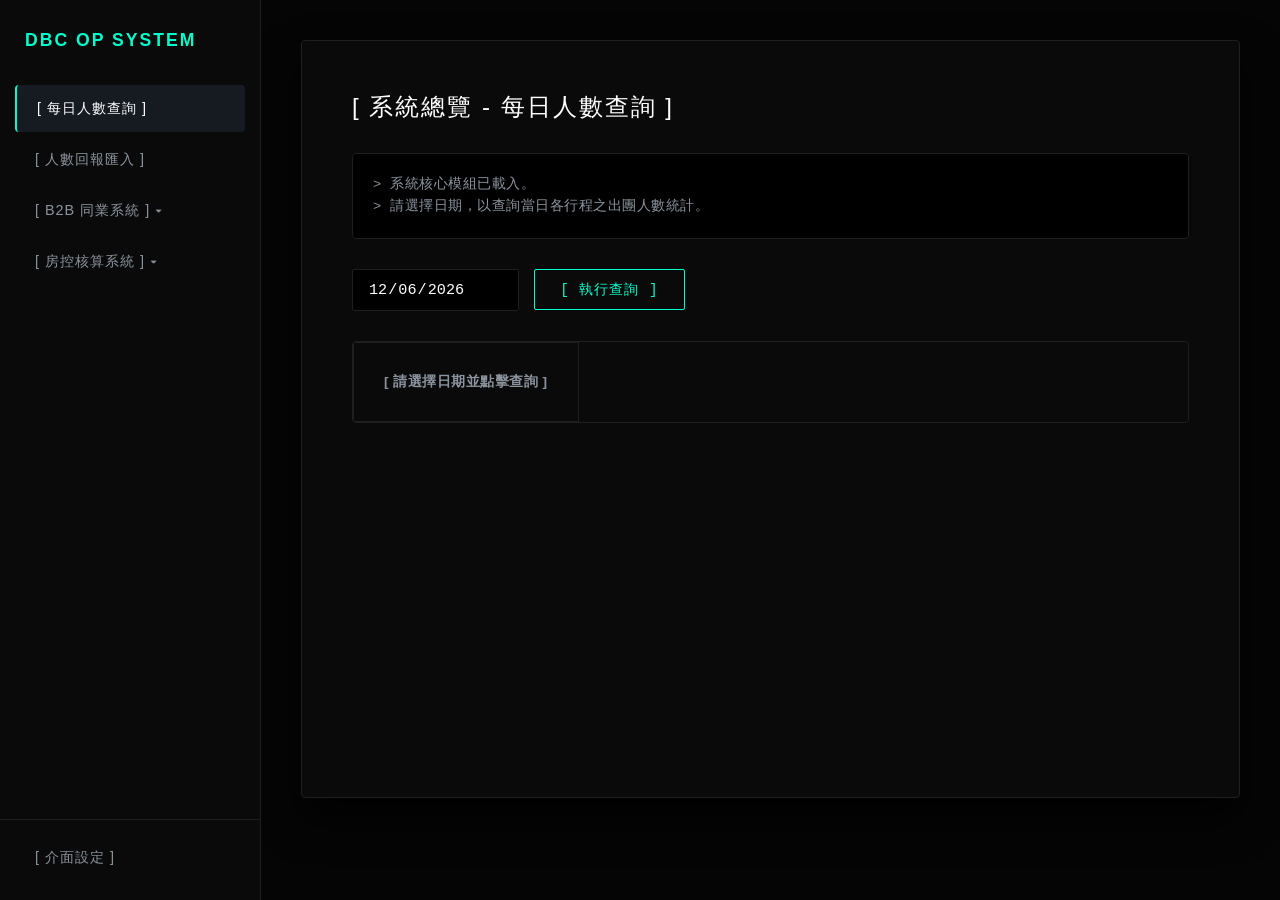
==== index.html @ ec6c4ce2 "房控 v9.0 前端、自訂介面主題、共用樣式與設定 - 新增介面設定：經典深色 / 柔和深灰 / 明亮淺色 / 護眼米色 / 自訂配色，強調色與字體大小 - 顏色改用 common.css 的配色變數" ====
<!DOCTYPE html>
<html lang="zh-TW">
<head>
    <meta charset="UTF-8">
    <meta name="viewport" content="width=device-width, initial-scale=1.0">
    <title>ＤＢＣ ｏｐ工具 - 系統總覽</title>
    <link rel="stylesheet" href="common.css">
    <script src="theme.js"></script>
    <style>
        /* 右側主視窗 */
        main { flex: 1; padding: 40px; overflow-y: auto; }
        .content-card { background: var(--surface); padding: 50px; border-radius: 4px; border: 1px solid var(--border); min-height: 80%; box-shadow: 0 20px 40px var(--shadow); }
        h1 { margin-top: 0; color: var(--text-strong); font-weight: 300; letter-spacing: 2px; font-size: 1.5rem; margin-bottom: 30px; }
        .terminal-box { background: var(--input-bg); border: 1px solid var(--border); padding: 20px; border-radius: 4px; font-family: var(--font-mono); font-size: 0.85rem; color: var(--muted); line-height: 1.6; margin-bottom: 30px; }
        .terminal-box span.highlight { color: var(--accent); }

        /* 查詢區塊 */
        .search-bar { display: flex; gap: 15px; align-items: center; margin-bottom: 30px; }
        input[type="date"] { padding: 10px 15px; background: var(--input-bg); border: 1px solid var(--border); color: var(--text-strong); font-size: 0.95rem; border-radius: 2px; font-family: var(--font-mono); outline: none; }
        input[type="date"]::-webkit-calendar-picker-indicator { filter: var(--icon-filter); cursor: pointer; }
        input[type="date"]:focus { border-color: var(--accent); }
        
        .primary-btn { background: transparent; color: var(--accent); border: 1px solid var(--accent); padding: 10px 25px; border-radius: 2px; font-family: var(--font-mono); font-size: 0.9rem; cursor: pointer; transition: all 0.2s; letter-spacing: 1px; }
        .primary-btn:hover { background: var(--accent); color: var(--accent-contrast); }
        .primary-btn:disabled { border-color: var(--border-strong); color: var(--muted); cursor: not-allowed; background: transparent; }

        /* 完美還原 Excel 的表格樣式 */
        .table-container { overflow-x: auto; border: 1px solid var(--border); border-radius: 4px; }
        table { width: max-content; border-collapse: collapse; font-size: 0.85rem; font-family: var(--font-main); background: var(--bg); }
        th, td { border: 1px solid var(--border); padding: 10px 15px; text-align: right; white-space: nowrap; }
        
        /* 第一欄 (項目名稱) 靠左對齊 */
        td:first-child, th:first-child { text-align: left; font-weight: bold; color: var(--accent); background: var(--surface); position: sticky; left: 0; z-index: 1; }
        
        /* 日期列 (Row 1) */
        .row-date th { background: var(--surface-2); color: var(--text-strong); text-align: center; font-size: 0.9rem; letter-spacing: 1px; }
        
        /* 標題列 (Row 2) */
        .row-header th { background: var(--surface-3); color: var(--muted); font-weight: normal; text-align: center; }
        
        /* 黑色分隔列 (Spacer Row) */
        .row-spacer td { background: var(--input-bg) !important; color: var(--input-bg) !important; height: 10px; padding: 0; border: none; }
        
        /* 空白分隔欄 (Spacer Column) */
        .col-spacer { background: var(--input-bg) !important; min-width: 20px; border-top: none; border-bottom: none; }
        
        /* 總計列 (Grand Total) */
        .row-grand-total td { background: var(--surface-2); color: var(--text-strong); font-weight: bold; border-top: 2px solid var(--accent); }
        
        tr:hover td:not(.col-spacer):not(.row-spacer td) { background: var(--surface-3); }
    </style>
</head>
<body>

    <div id="sidebar-container"></div>

    <main>
        <div class="content-card">
            <h1>[ 系統總覽 - 每日人數查詢 ]</h1>
            
            <div class="terminal-box" id="sys-log">
                > 系統核心模組已載入。<br>
                > 請選擇日期，以查詢當日各行程之出團人數統計。
            </div>

            <div class="search-bar">
                <input type="date" id="query-date">
                <button class="primary-btn" id="btn-query" onclick="queryAttendance()">[ 執行查詢 ]</button>
            </div>

            <div class="table-container">
                <table id="result-table">
                    <tbody id="result-body">
                        <tr><td style="text-align: center; color: var(--muted); padding: 30px;">[ 請選擇日期並點擊查詢 ]</td></tr>
                    </tbody>
                </table>
            </div>
        </div>
    </main>

    <script src="config.js"></script>
    <script src="sidebar.js"></script>
    <script>
        const GAS_API_URL = GAS_API.ATTENDANCE; // 網址設定在 config.js

        window.onload = () => {
            const today = new Date();
            const yyyy = today.getFullYear();
            const mm = String(today.getMonth() + 1).padStart(2, '0');
            const dd = String(today.getDate()).padStart(2, '0');
            document.getElementById('query-date').value = `${yyyy}-${mm}-${dd}`;
        };

        function queryAttendance() {
            const dateVal = document.getElementById('query-date').value;
            if (!dateVal) return alert("請選擇日期");

            const formattedDate = dateVal.replace(/-/g, '/');
            const btn = document.getElementById('btn-query');
            const tbody = document.getElementById('result-body');
            const log = document.getElementById('sys-log');

            btn.innerText = "[ 查詢中... ]";
            btn.disabled = true;
            tbody.innerHTML = '<tr><td style="text-align: center; color: var(--muted); padding: 30px;">[ 正在向伺服器請求資料... ]</td></tr>';

            fetch(GAS_API_URL, {
                method: 'POST',
                body: JSON.stringify({ action: "getAttendanceByDate", date: formattedDate })
            })
            .then(res => res.json())
            .then(res => {
                btn.innerText = "[ 執行查詢 ]";
                btn.disabled = false;

                if (res.status === 'success') {
                    log.innerHTML = `> 查詢成功：${formattedDate}<br>> 已載入原始報表格式。`;
                    renderExactTable(res.data);
                } else {
                    log.innerHTML = `> <span style="color: #da3633">查詢失敗：${res.message}</span>`;
                    tbody.innerHTML = `<tr><td style="text-align: center; color: #da3633; padding: 30px;">[ ${res.message} ]</td></tr>`;
                }
            })
            .catch(err => {
                btn.innerText = "[ 執行查詢 ]";
                btn.disabled = false;
                log.innerHTML = `> <span style="color: #da3633">網路錯誤：${err.message}</span>`;
                tbody.innerHTML = '<tr><td style="text-align: center; color: #da3633; padding: 30px;">[ 網路連線異常 ]</td></tr>';
            });
        }

        // 完美還原 Excel 2D 陣列的渲染函數
        function renderExactTable(matrix) {
            const tbody = document.getElementById('result-body');
            tbody.innerHTML = '';
            
            if (!matrix || matrix.length === 0) {
                tbody.innerHTML = '<tr><td style="text-align: center; color: var(--muted); padding: 30px;">[ 該日無出團紀錄或尚未匯入資料 ]</td></tr>';
                return;
            }

            // 找出哪一欄是空白分隔欄 (通常在 "課程" 的前一欄)
            let spacerColIndex = -1;
            if (matrix[1]) {
                spacerColIndex = matrix[1].findIndex(cell => cell === "");
            }

            matrix.forEach((row, rowIndex) => {
                const tr = document.createElement('tr');
                
                // 判斷列的樣式
                if (rowIndex === 0) tr.className = 'row-date';
                else if (rowIndex === 1) tr.className = 'row-header';
                else if (rowIndex === matrix.length - 1) tr.className = 'row-grand-total';
                else if (row[0] === "") tr.className = 'row-spacer'; // 第一格是空的代表是黑色分隔列

                row.forEach((cell, colIndex) => {
                    const td = document.createElement(rowIndex <= 1 ? 'th' : 'td');
                    
                    // 處理合併儲存格 (日期列)
                    if (rowIndex === 0) {
                        if (cell !== "") {
                            // 計算要跨幾欄 (直到遇到下一個有值的格子或陣列結束)
                            let colspan = 1;
                            for (let i = colIndex + 1; i < row.length; i++) {
                                if (row[i] === "") colspan++;
                                else break;
                            }
                            td.colSpan = colspan;
                            td.innerText = cell;
                            tr.appendChild(td);
                        }
                    } else {
                        td.innerText = cell;
                        // 套用空白分隔欄樣式
                        if (colIndex === spacerColIndex) {
                            td.className = 'col-spacer';
                            td.innerText = ''; // 清空內容
                        }
                        tr.appendChild(td);
                    }
                });
                tbody.appendChild(tr);
            });
        }
    </script>
</body>
</html>
---- common.css ----
/* ======== common.css 全站共用樣式 ======== */
/* 各頁面專屬的樣式仍寫在該頁的 <style> 中，會覆蓋這裡的設定 */
/* 顏色一律使用下列變數，使用者在「介面設定」換主題時由 theme.js 改寫 */

:root {
    --bg: #050505;              /* 頁面底色 */
    --surface: #0a0a0a;         /* 卡片、側邊欄 */
    --surface-2: #111111;       /* 表頭、區塊標題 */
    --surface-3: #161b22;       /* 滑過、選取 */
    --input-bg: #000000;        /* 輸入框、終端機訊息框 */
    --border: #1f1f1f;
    --border-strong: #30363d;
    --text: #c9d1d9;
    --text-strong: #ffffff;     /* 標題、重點文字 */
    --muted: #8b949e;           /* 次要文字 */
    --muted-2: #6e7681;         /* 更淡的提示文字 */
    --accent: #00ffcc;
    --accent-contrast: #000000; /* 強調色上的文字 */
    --shadow: rgba(0,0,0,0.8);
    --icon-filter: invert(1);   /* 日期選擇器圖示，深色主題需反白 */
    --font-scale: 1;
    --sidebar: var(--surface);
    --menu-hover: var(--surface-3);
    --font-main: -apple-system, BlinkMacSystemFont, 'Segoe UI', Roboto, 'Helvetica Neue', Arial, sans-serif;
    --font-mono: 'Consolas', 'Courier New', monospace;
}
body { margin: 0; display: flex; height: calc(100vh / var(--font-scale)); zoom: var(--font-scale); background: var(--bg); color: var(--text); font-family: var(--font-main); overflow: hidden; letter-spacing: 0.5px; }

/* 側邊欄 (由 sidebar.js 產生) */
nav { width: 260px; flex-shrink: 0; background: var(--sidebar); border-right: 1px solid var(--border); display: flex; flex-direction: column; height: 100%; }
nav h2 { color: var(--accent); font-family: var(--font-main); font-size: 1.1rem; margin: 30px 25px; letter-spacing: 2px; font-weight: 600; text-transform: uppercase; }
.sidebar-scroll { flex: 1; overflow-y: auto; padding: 0 15px 20px 15px; }
.sidebar-bottom { padding: 10px 15px 15px; border-top: 1px solid var(--border); }
.menu-btn { width: 100%; background: none; color: var(--muted); border: none; padding: 14px 20px; margin: 4px 0; text-align: left; font-size: 0.9rem; cursor: pointer; border-radius: 4px; transition: all 0.3s ease; display: flex; justify-content: space-between; align-items: center; font-weight: 500; letter-spacing: 1px; }
.menu-btn:hover { background: var(--menu-hover); color: var(--text-strong); padding-left: 25px; }
.menu-btn.active { border-left: 2px solid var(--accent); color: var(--text-strong); background: var(--menu-hover); }
.submenu { display: none; margin-bottom: 10px; border-left: 1px solid var(--border); margin-left: 20px; }
.submenu.show { display: block; }
.submenu a { display: block; color: var(--muted-2); text-decoration: none; padding: 10px 15px 10px 20px; font-size: 0.85rem; transition: 0.3s; letter-spacing: 0.5px; }
.submenu a:hover { color: var(--accent); }
.submenu a.current { color: var(--text-strong); }
.submenu a::before { content: "› "; color: var(--border-strong); margin-right: 8px; transition: 0.3s; }
.submenu a:hover::before { color: var(--accent); }

input[type="date"]::-webkit-calendar-picker-indicator { filter: var(--icon-filter); cursor: pointer; }
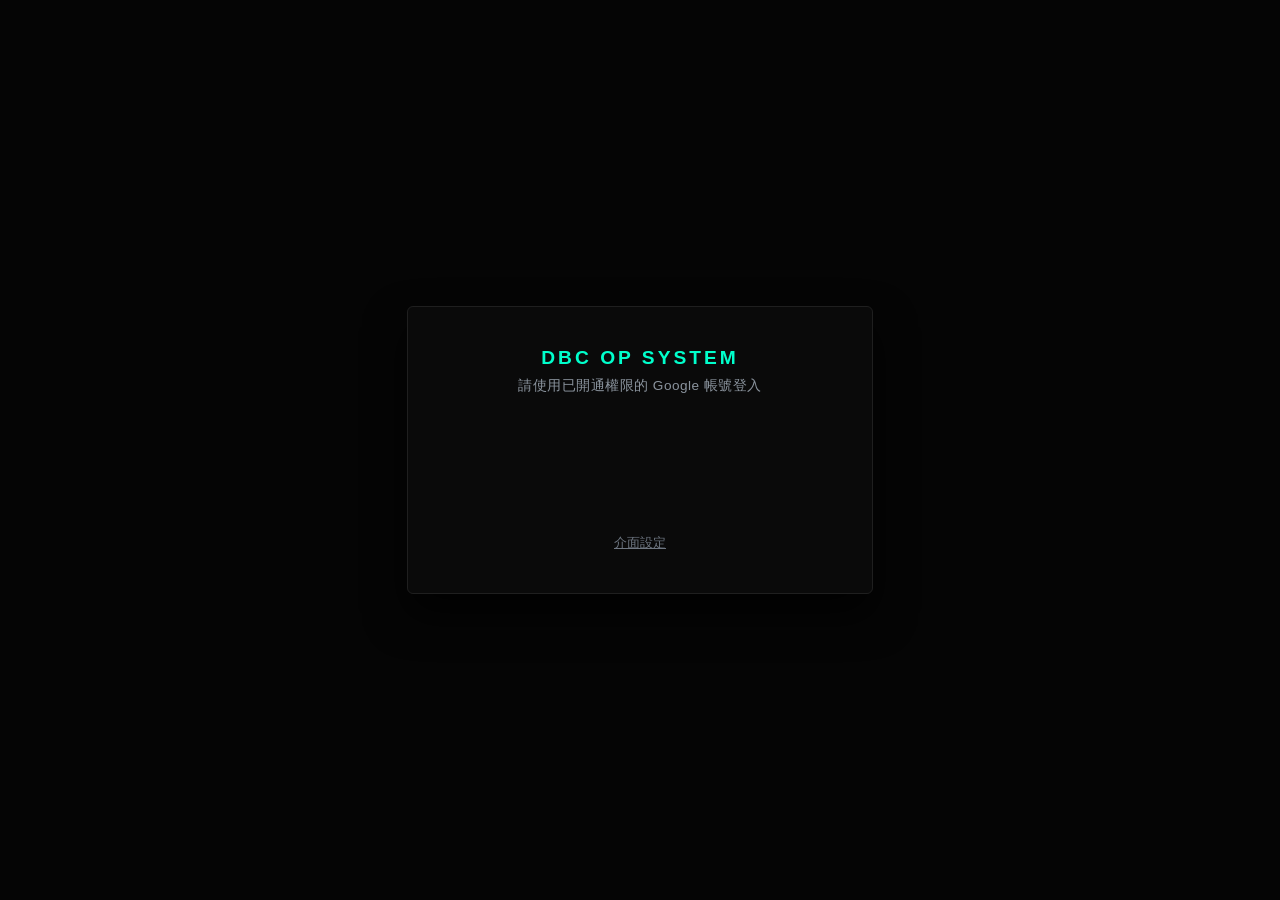
==== commit 6a89db93: "登入功能、帳號管理、手機版介面 - Google 帳號登入 (login.html)，未登入或沒有權限的頁面自動導向 - 帳號管理頁 (admin.html)：使用者、角色、個人權限調整 - 側邊欄依" ====
--- a/index.html
+++ b/index.html
@@ -5,7 +5,8 @@
     <meta name="viewport" content="width=device-width, initial-scale=1.0">
     <title>ＤＢＣ ｏｐ工具 - 系統總覽</title>
     <link rel="stylesheet" href="common.css">
-    <script src="theme.js"></script>
+    <script src="theme.js"></script>
+    <script src="auth.js"></script>
     <style>
         /* 右側主視窗 */
         main { flex: 1; padding: 40px; overflow-y: auto; }
--- a/common.css
+++ b/common.css
@@ -31,6 +31,8 @@
 nav h2 { color: var(--accent); font-family: var(--font-main); font-size: 1.1rem; margin: 30px 25px; letter-spacing: 2px; font-weight: 600; text-transform: uppercase; }
 .sidebar-scroll { flex: 1; overflow-y: auto; padding: 0 15px 20px 15px; }
 .sidebar-bottom { padding: 10px 15px 15px; border-top: 1px solid var(--border); }
+.sidebar-user { padding: 8px 20px; color: var(--text-strong); font-size: 0.85rem; overflow: hidden; text-overflow: ellipsis; white-space: nowrap; }
+.sidebar-user small { display: block; color: var(--muted); font-size: 0.75rem; margin-top: 2px; }
 .menu-btn { width: 100%; background: none; color: var(--muted); border: none; padding: 14px 20px; margin: 4px 0; text-align: left; font-size: 0.9rem; cursor: pointer; border-radius: 4px; transition: all 0.3s ease; display: flex; justify-content: space-between; align-items: center; font-weight: 500; letter-spacing: 1px; }
 .menu-btn:hover { background: var(--menu-hover); color: var(--text-strong); padding-left: 25px; }
 .menu-btn.active { border-left: 2px solid var(--accent); color: var(--text-strong); background: var(--menu-hover); }
@@ -43,3 +45,41 @@
 .submenu a:hover::before { color: var(--accent); }
 
 input[type="date"]::-webkit-calendar-picker-indicator { filter: var(--icon-filter); cursor: pointer; }
+
+/* ======== 手機版 (寬度 768px 以下) ======== */
+/* 側邊欄改成從左側滑出的選單，上方加一條標題列；各頁的內距與表格改為適合小螢幕 */
+.mobile-topbar, .nav-backdrop { display: none; }
+
+@media (max-width: 768px) {
+    body { flex-direction: column; }
+
+    .mobile-topbar { display: flex; align-items: center; gap: 12px; flex-shrink: 0; padding: 8px 12px; background: var(--surface); border-bottom: 1px solid var(--border); z-index: 800; }
+    .mobile-topbar button { flex-shrink: 0; width: 40px; height: 40px; background: none; border: 1px solid var(--border-strong); border-radius: 6px; color: var(--text-strong); font-size: 1.2rem; cursor: pointer; }
+    .mobile-topbar .title { color: var(--accent); font-weight: 600; letter-spacing: 2px; font-size: 0.9rem; overflow: hidden; white-space: nowrap; text-overflow: ellipsis; }
+
+    nav { position: fixed; top: 0; bottom: 0; left: 0; height: auto; width: 82vw; max-width: 300px; z-index: 950; transform: translateX(-100%); transition: transform 0.25s ease; }
+    body.nav-open nav { transform: none; box-shadow: 0 0 40px var(--shadow); }
+    body.nav-open .nav-backdrop { display: block; position: fixed; inset: 0; z-index: 900; background: rgba(0,0,0,0.45); }
+    nav h2 { margin: 20px 20px; }
+    .menu-btn { padding: 12px 16px; }
+    .menu-btn:hover { padding-left: 16px; }
+
+    main { width: 100%; min-width: 0; min-height: 0; box-sizing: border-box; padding: 12px !important; }
+    .content-card, .attendance-card { padding: 18px 14px !important; margin-bottom: 16px !important; min-height: 0 !important; }
+    h1 { font-size: 1.15rem !important; letter-spacing: 1px !important; margin-bottom: 14px !important; }
+    .terminal-box { padding: 12px !important; font-size: 0.78rem !important; margin-bottom: 16px !important; overflow-wrap: anywhere; }
+
+    /* 表格不再擠壓，改為可左右滑動 */
+    table { display: block; max-width: 100%; overflow-x: auto; -webkit-overflow-scrolling: touch; }
+    th, td { padding: 8px 10px !important; }
+    th { white-space: nowrap; }
+    td { min-width: 4em; }
+
+    /* 按鈕、輸入列改為上下排列 */
+    .search-bar, .btn-group, .action-bar, .toolbar { flex-wrap: wrap; gap: 10px !important; }
+    .search-bar > *, .btn-group > * { flex: 1 1 100%; box-sizing: border-box; }
+    .input-grid { grid-template-columns: 1fr !important; }
+    .upload-area { padding: 28px 12px !important; }
+    .section-header { padding: 14px 16px !important; }
+    .section-body { padding: 16px 12px !important; }
+}
